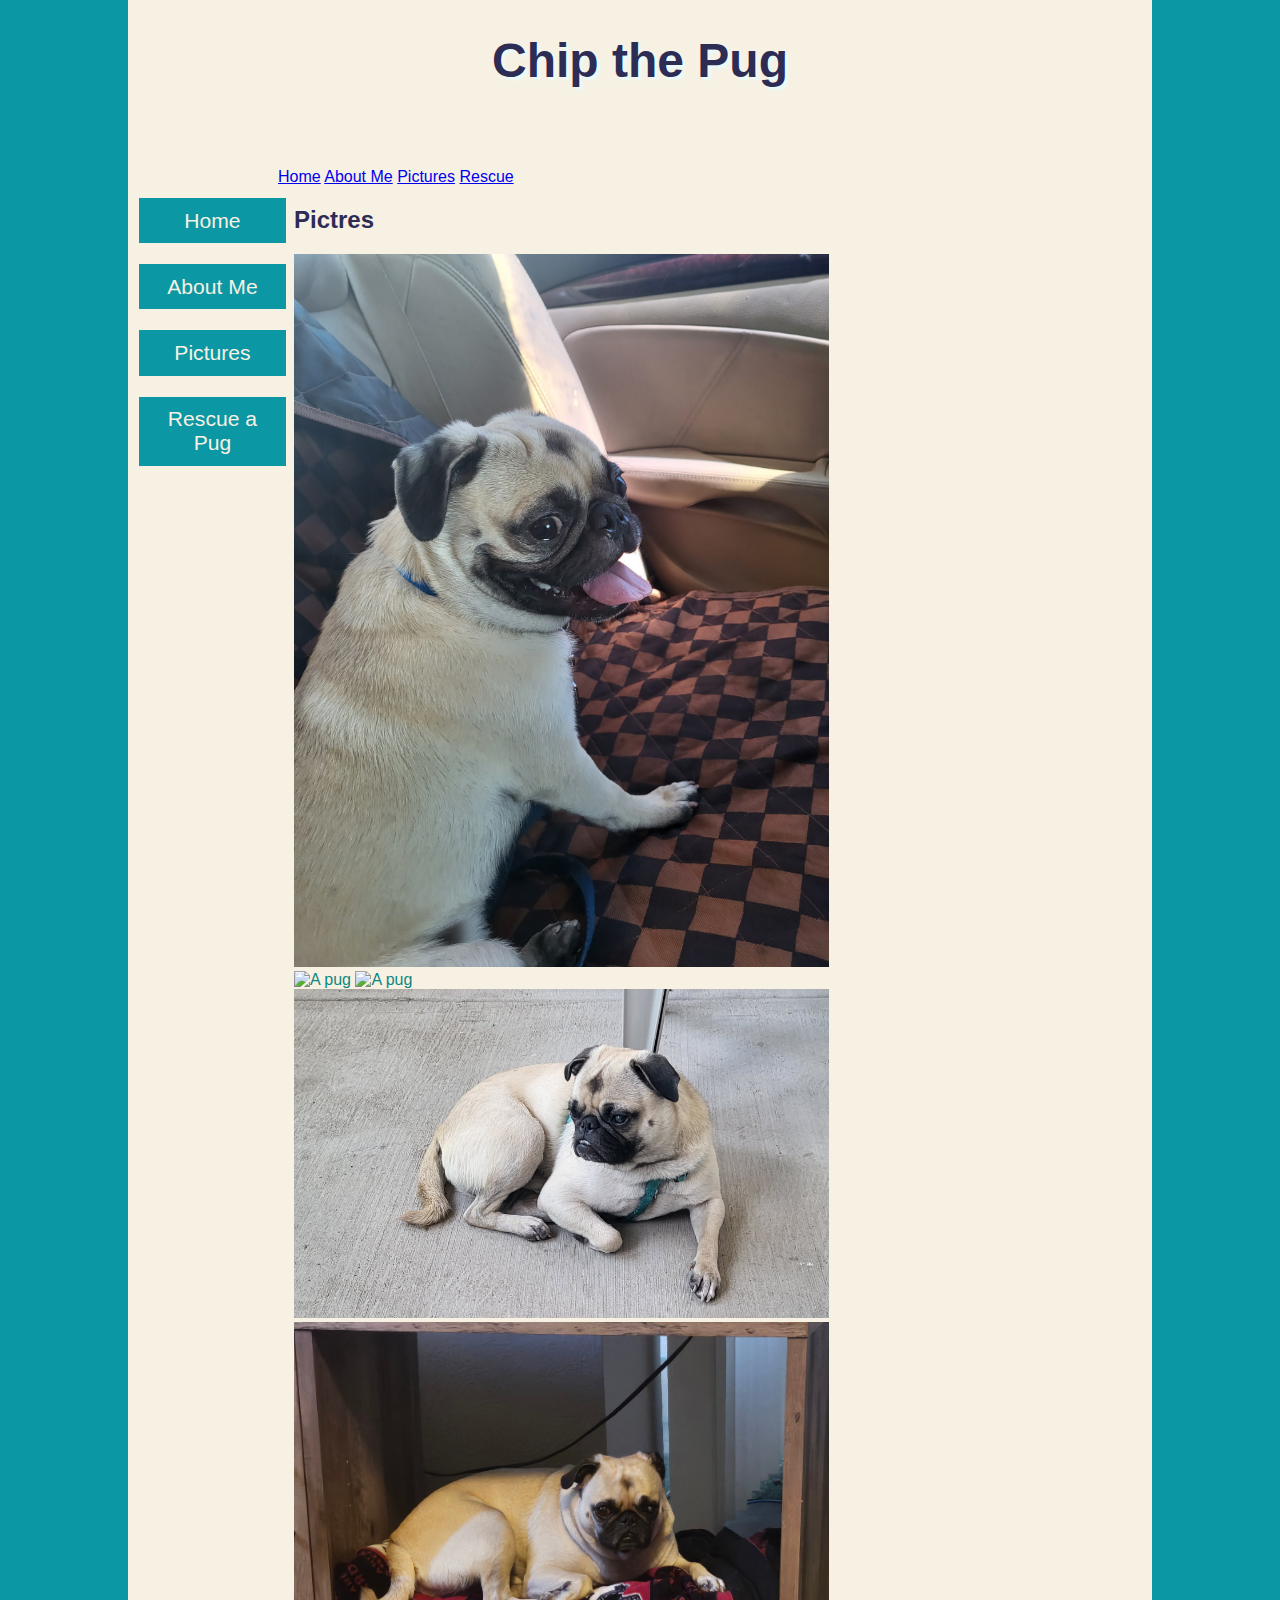
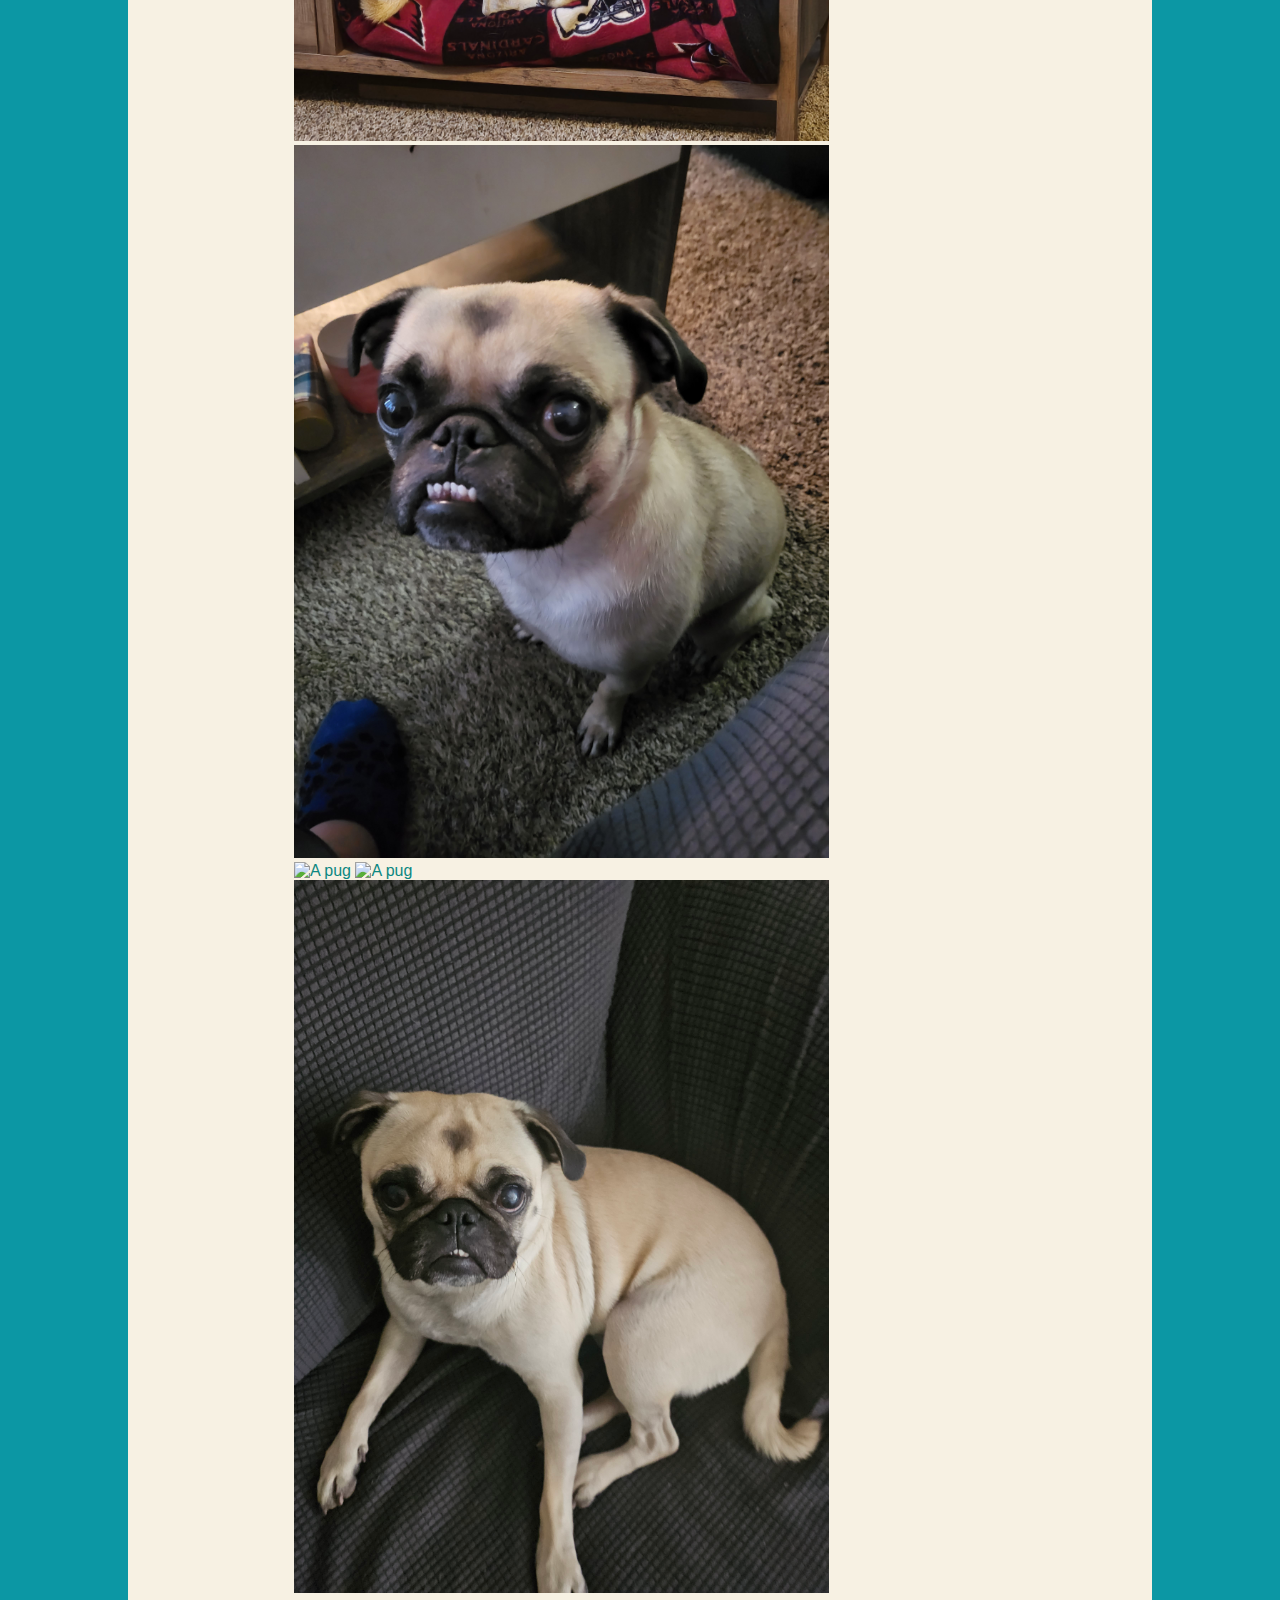
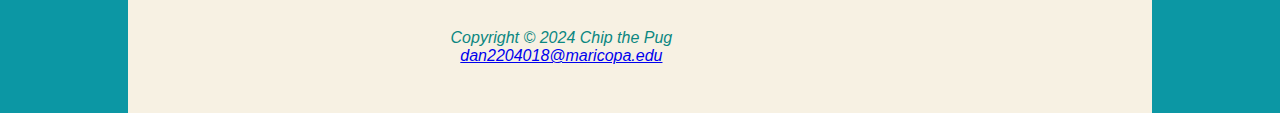
==== pictures.html @ 8e365127 "Add files via upload" ====
<!DOCTYPE html>

<html lang="en">
<head>
<!--Danae Thomas
    12/02/2024
    Mesa Community College
    Menu and Publish site
-->	
<title>Chip the Pug</title>
<link href="chip.css" rel="stylesheet" type="text/css">
<meta charset="utf-8">
<meta name="viewport" content="width=device-width, initial-scale=1.0">
</head>
<body>
<div id="wrapper">
  <header>
    <h1>Chip the Pug</h1>
  </header>  
  <nav>
    <ul>
	 <li><a href="index.html">Home</a></li>
     <li><a href="aboutme.html">About Me</a></li>
     <li><a href="pictures.html">Pictures</a></li>
     <li><a href="rescue.html">Rescue a Pug</a></li>
	</ul> 
   </nav>
    <!-- Load an icon library to show a hamburger menu (bars) on small screens -->
<link href="chip.css" rel="stylesheet" type="text/css">

<div class="topnav" id="myTopnav">
  <a href="#index" class="active">Home</a>
  <a href="#aboutme">About Me</a>
  <a href="#Pictures">Pictures</a>
  <a href="#rescue">Rescue</a>
  <a href="javascript:void(0);" class="icon" onclick="myFunction()">
    <i class="fa fa-bars"></i>
  </a>
    <main>   
	<h2>Pictres</h2>
<div class="gallery-container">
   <img src="chip2.jpg" alt="A pug">
   <img src="chip12.jpg" alt="A pug">
   <img src="chip9.jpg" alt="A pug">
   <img src="chip4.jpg" alt="A pug">
   <img src="chip10.jpg" alt="A pug">
   <img src="chip5.jpg" alt="My freedom ride">
   <img src="chip12.jpg" alt="A pug">
   <img src="chip13.jpg" alt="A pug">
   <img src="chip7.jpg" alt="Pug">
</div>

   <footer><p>Copyright &copy; 2024 Chip the Pug<br>
<a href="dan2204018@maricopa.edu">dan2204018@maricopa.edu</a>
   </footer>
</div>
</body>
</html>
---- chip.css ----
/* Danae Thomas
    12/02/2024
    Mesa Community College
    Menu and Publish site
*/
<meta charset="utf-8">
<meta name="viewport" content="width=device-width, initial-scale=1.0">
<style>
* { box-sizing: border-box; }
body {font-family: Verdana, Arial, sans-serif;
      background-color: #0C97A4;
}
#wrapper {  background-color: #F7F1E3; 
            color: #0B8781; 
}

h1, h2 { color: #2C2C54; }

header { background-image: url(header.jpg);
         background-repeat: no-repeat;  
         background-size: cover;	
         padding-top: 1px;		 
}
h1 { text-align: center;
	 font-size: 300%;
	 padding-bottom: 1em;
	 text-shadow: 3px 3px 3px #E9FBFC;
}
nav {   font-size: 120%; }

nav ul { padding-left: 0;
         display: flex; 
	     flex-direction: row; 
	     flex-wrap: wrap; 
	     justify-content: space-around; }	  
nav ul { list-style-type: none; }
nav li { width: 20%;
		 min-width: 6em;
	     font-size: 110%;
		 text-align: center;
		 background-color: #0C97A4; 
		 margin: .5em;
		 padding: .5em; }
nav a { text-decoration: none;}
nav a:link { color: #F7F1E3; }
nav a:visited { color: #FFB142; }
nav a:hover { color: #2C2C54; }

aside {  display: none; padding: 1em;}

main {   padding: 0 1em 1em;    }

footer { text-align: center;
		 font-style: italic;
		 padding: 1em; }
img { max-width: 100%; height: auto; }
@media (min-width: 38em) {
        #wrapper { display: grid;
            grid-template-columns: 70% 30%;
		    grid-template-rows: auto; }
	     aside { display: block; }
         header { grid-row: 1 / 2; grid-column: 1 / 3; }
         nav    { grid-row: 2 / 3; grid-column: 1 / 3; }
         main   { grid-row: 3 / 4; grid-column: 1 / 2; }
         aside  { grid-row: 3 / 4; grid-column: 2 / 3; }
         footer { grid-row: 4 / 5; grid-column: 1 / 3; }
}
@media (min-width: 65em) {
          body { margin: 0; padding: 0; } 
		  nav ul { display: flex; 
	           flex-direction: column; 
	           flex-wrap: nowrap; }
          #wrapper { display: grid;
		    width: 80%;
			margin: auto;
            grid-template-columns: 150px 1fr 30%;
		    grid-template-rows: auto; }
		  aside { display: block; }
          header { grid-row: 1 / 2; grid-column: 1 / 4; }
          nav    { grid-row: 2 / 3; grid-column: 1 / 2; }
          main   { grid-row: 2 / 3; grid-column: 2 / 3; }
          aside  { grid-row: 2 / 3; grid-column: 3 / 4; }
          footer { grid-row: 3 / 4; grid-column: 1 / 4; }
}
---- chip.css ----
/* Danae Thomas
    12/02/2024
    Mesa Community College
    Menu and Publish site
*/
<meta charset="utf-8">
<meta name="viewport" content="width=device-width, initial-scale=1.0">
<style>
* { box-sizing: border-box; }
body {font-family: Verdana, Arial, sans-serif;
      background-color: #0C97A4;
}
#wrapper {  background-color: #F7F1E3; 
            color: #0B8781; 
}

h1, h2 { color: #2C2C54; }

header { background-image: url(header.jpg);
         background-repeat: no-repeat;  
         background-size: cover;	
         padding-top: 1px;		 
}
h1 { text-align: center;
	 font-size: 300%;
	 padding-bottom: 1em;
	 text-shadow: 3px 3px 3px #E9FBFC;
}
nav {   font-size: 120%; }

nav ul { padding-left: 0;
         display: flex; 
	     flex-direction: row; 
	     flex-wrap: wrap; 
	     justify-content: space-around; }	  
nav ul { list-style-type: none; }
nav li { width: 20%;
		 min-width: 6em;
	     font-size: 110%;
		 text-align: center;
		 background-color: #0C97A4; 
		 margin: .5em;
		 padding: .5em; }
nav a { text-decoration: none;}
nav a:link { color: #F7F1E3; }
nav a:visited { color: #FFB142; }
nav a:hover { color: #2C2C54; }

aside {  display: none; padding: 1em;}

main {   padding: 0 1em 1em;    }

footer { text-align: center;
		 font-style: italic;
		 padding: 1em; }
img { max-width: 100%; height: auto; }
@media (min-width: 38em) {
        #wrapper { display: grid;
            grid-template-columns: 70% 30%;
		    grid-template-rows: auto; }
	     aside { display: block; }
         header { grid-row: 1 / 2; grid-column: 1 / 3; }
         nav    { grid-row: 2 / 3; grid-column: 1 / 3; }
         main   { grid-row: 3 / 4; grid-column: 1 / 2; }
         aside  { grid-row: 3 / 4; grid-column: 2 / 3; }
         footer { grid-row: 4 / 5; grid-column: 1 / 3; }
}
@media (min-width: 65em) {
          body { margin: 0; padding: 0; } 
		  nav ul { display: flex; 
	           flex-direction: column; 
	           flex-wrap: nowrap; }
          #wrapper { display: grid;
		    width: 80%;
			margin: auto;
            grid-template-columns: 150px 1fr 30%;
		    grid-template-rows: auto; }
		  aside { display: block; }
          header { grid-row: 1 / 2; grid-column: 1 / 4; }
          nav    { grid-row: 2 / 3; grid-column: 1 / 2; }
          main   { grid-row: 2 / 3; grid-column: 2 / 3; }
          aside  { grid-row: 2 / 3; grid-column: 3 / 4; }
          footer { grid-row: 3 / 4; grid-column: 1 / 4; }
}
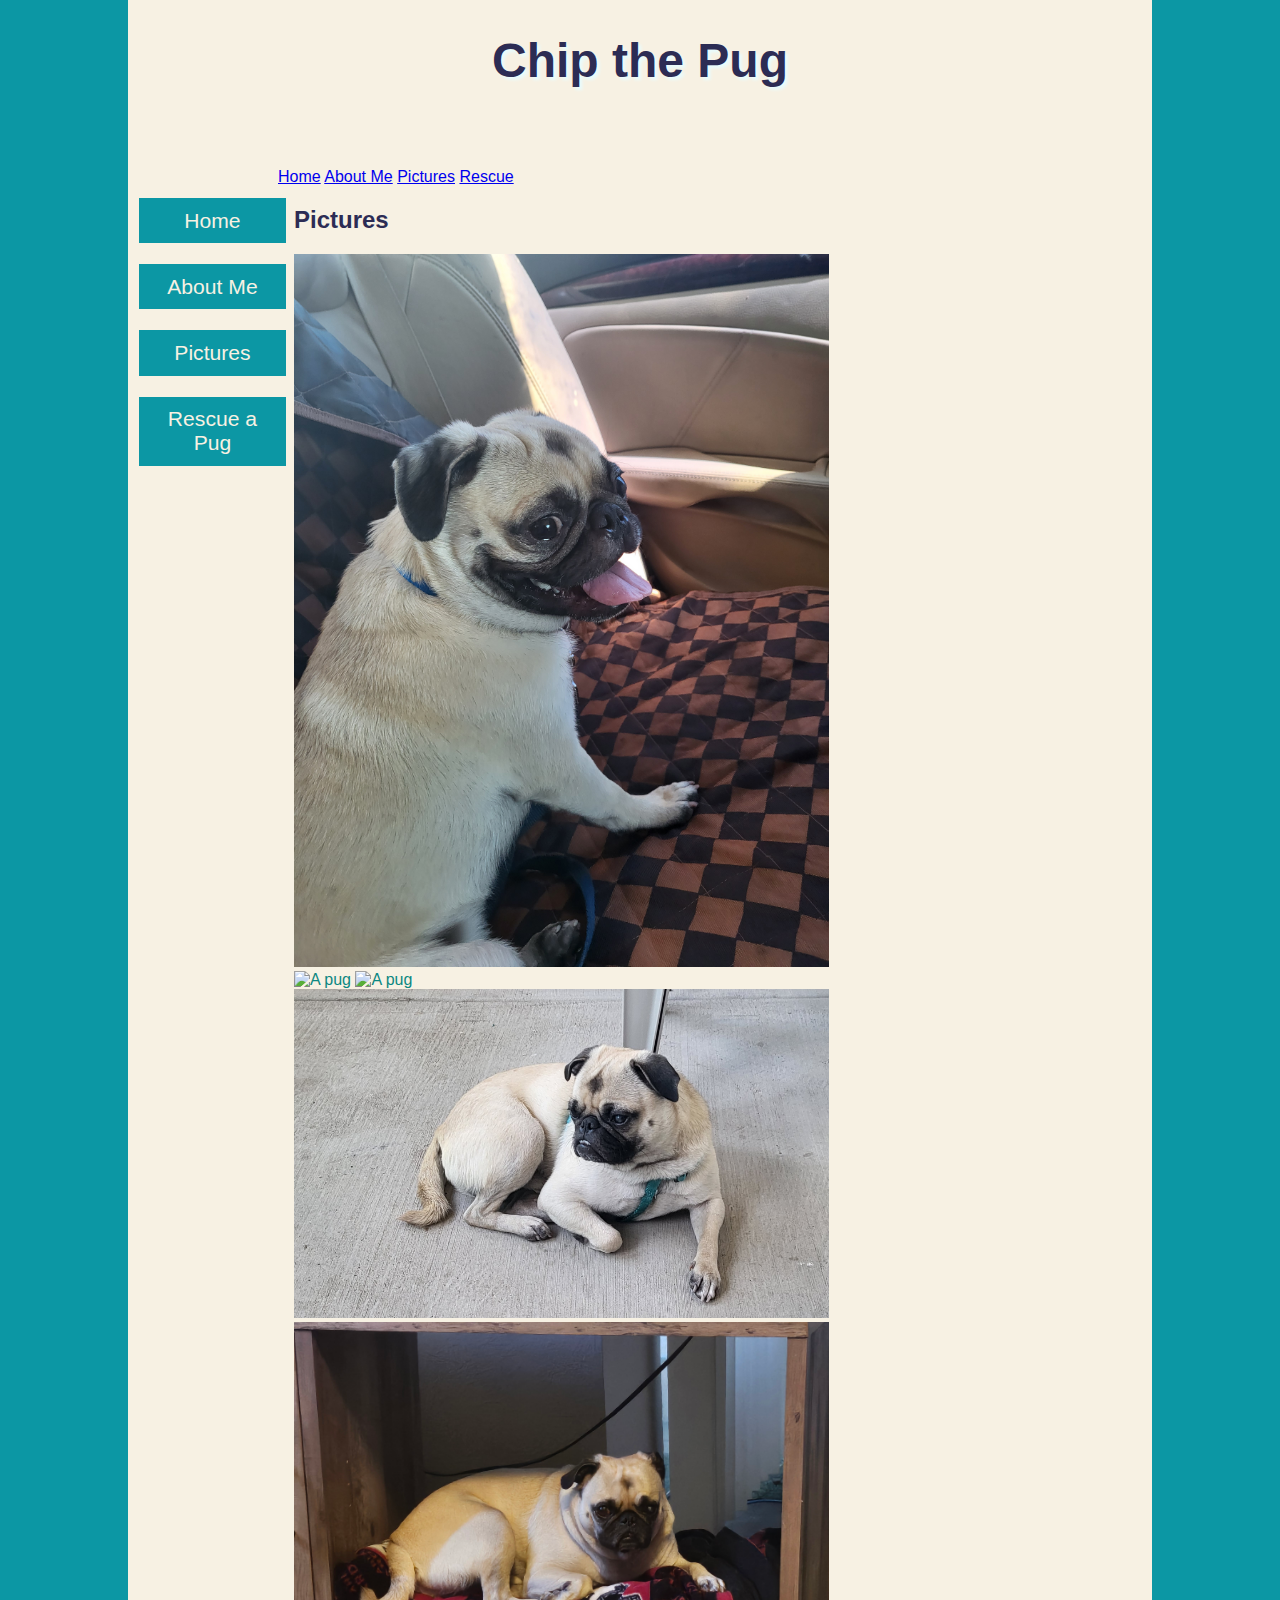
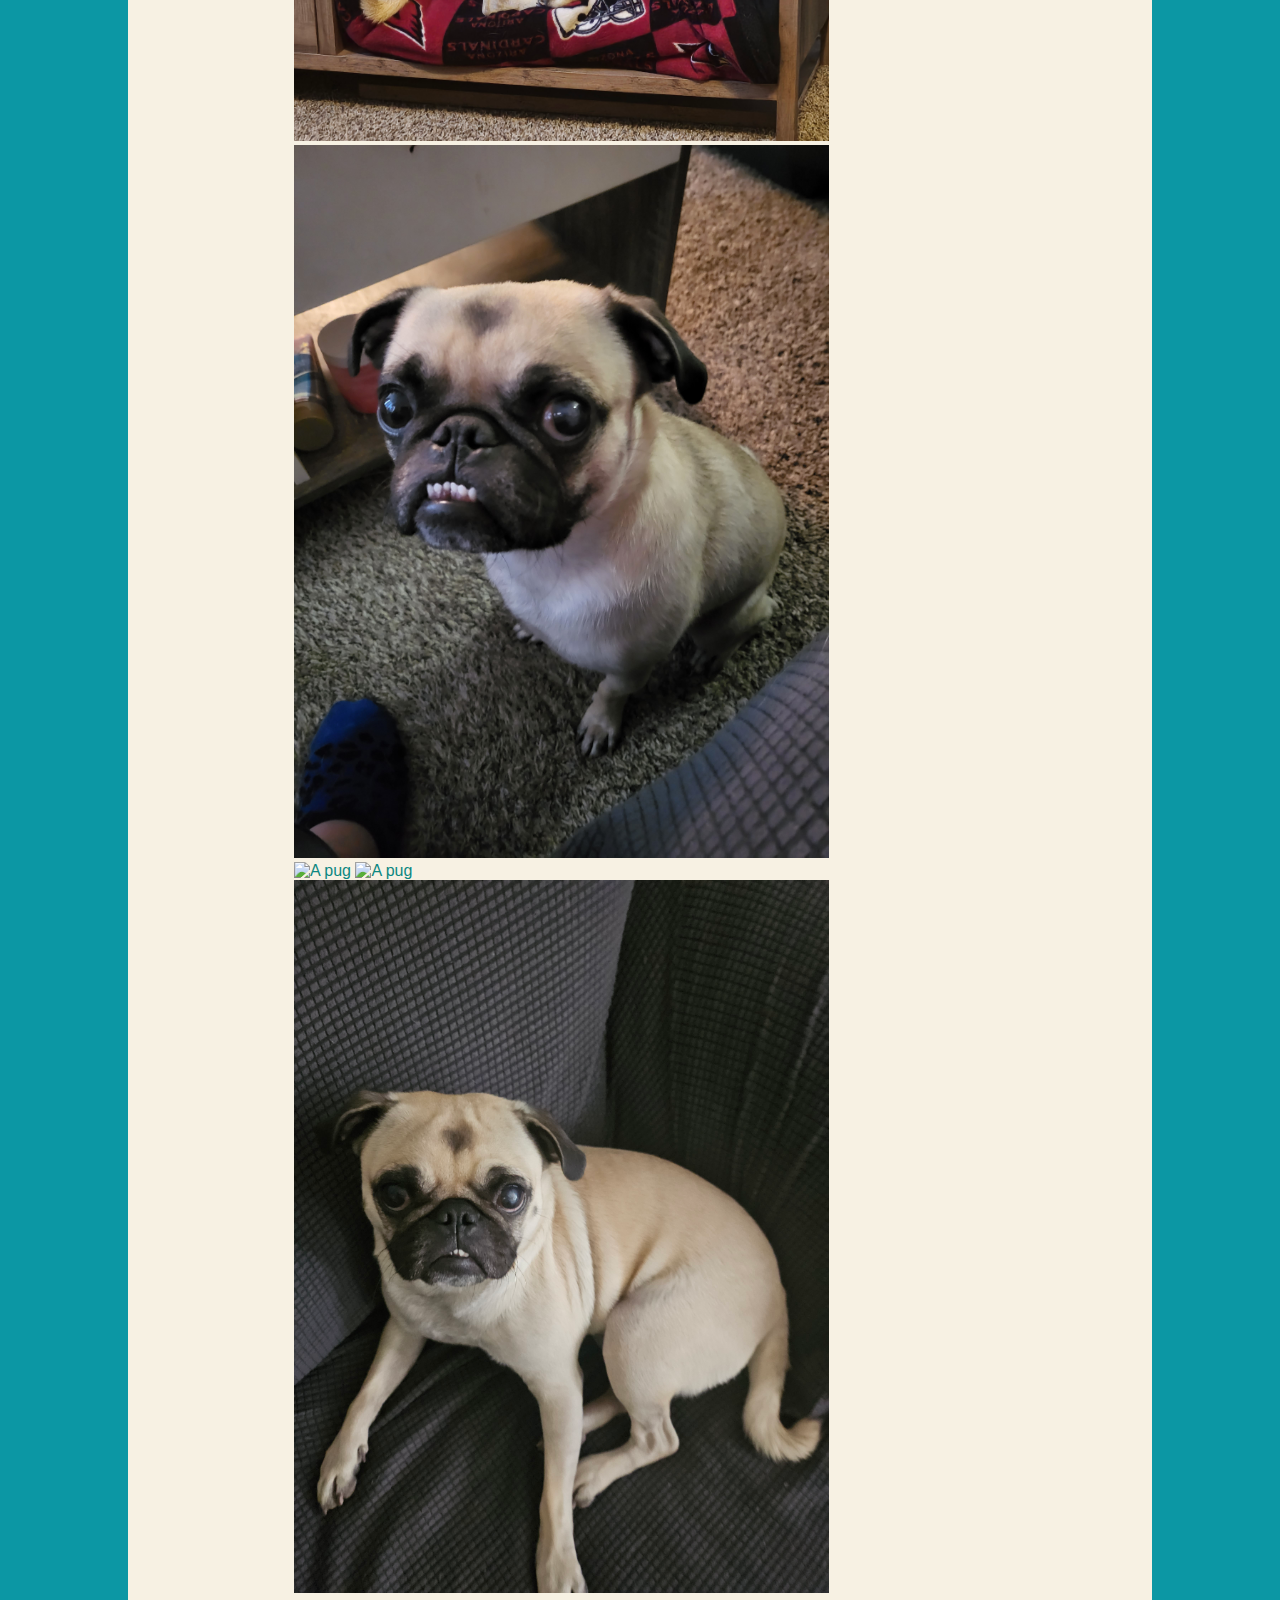
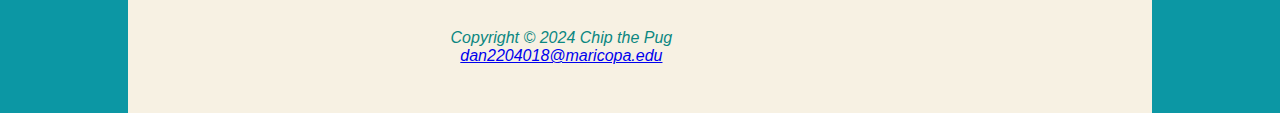
==== commit b7e99c05: "Update pictures.html" ====
--- a/pictures.html
+++ b/pictures.html
@@ -38,7 +38,7 @@
     <i class="fa fa-bars"></i>
   </a>
     <main>   
-	<h2>Pictres</h2>
+	<h2>Pictures</h2>
 <div class="gallery-container">
    <img src="chip2.jpg" alt="A pug">
    <img src="chip12.jpg" alt="A pug">
@@ -56,4 +56,4 @@
    </footer>
 </div>
 </body>
-</html>+</html>
